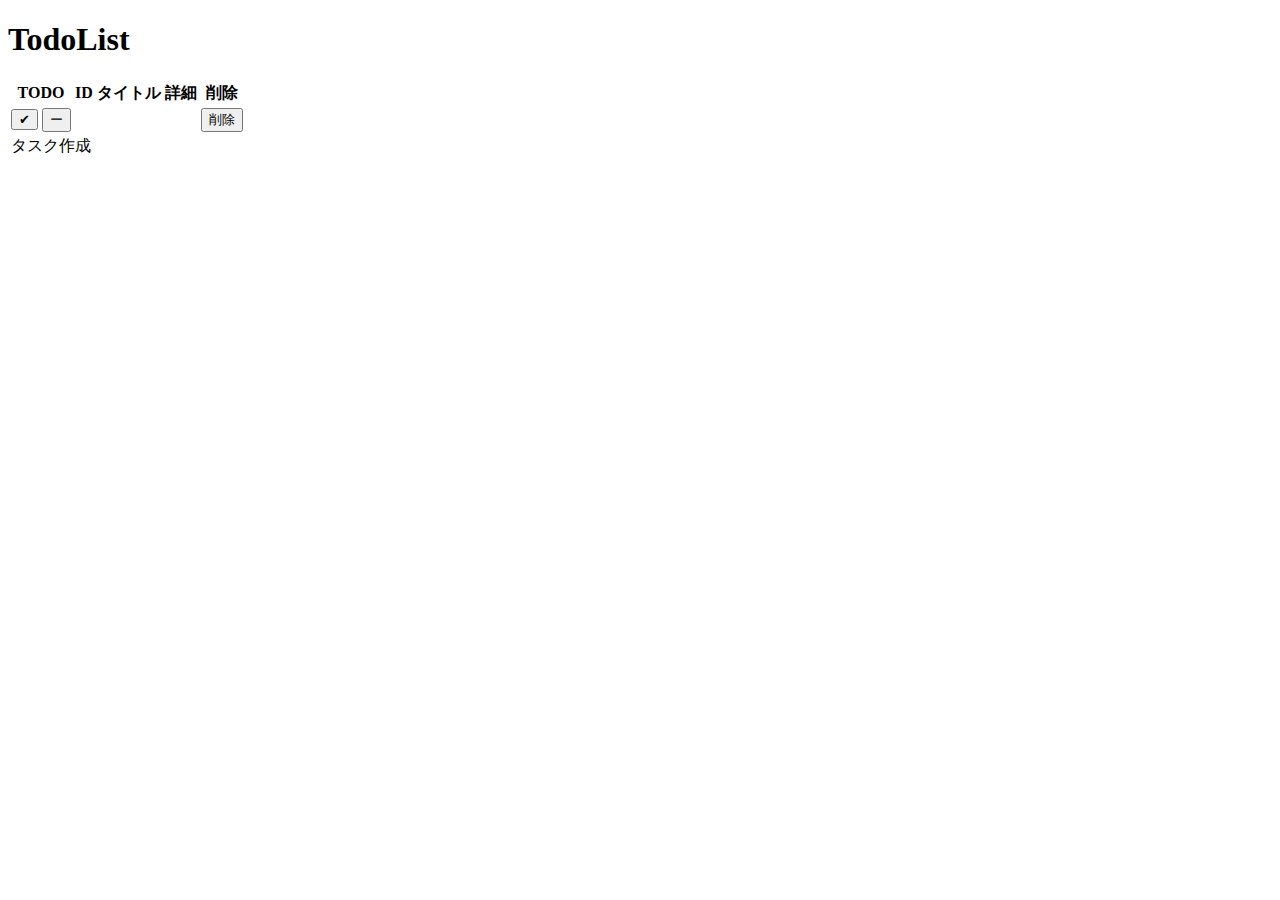
==== src/main/resources/templates/index.html @ 9f40126b "first commit" ====
<!DOCTYPE html>
<html lang="en" xmlns:th="http://www.thymeleaf.org">
<head>
  <meta charset="UTF-8">
  <meta http-equiv="X-UA-Compatible" content="IE=edge">
  <meta name="viewport" content="width=device-width, initial-scale=1.0">
  <link href="https://cdn.jsdelivr.net/npm/bootstrap@5.0.2/dist/css/bootstrap.min.css" rel="stylesheet" integrity="sha384-EVSTQN3/azprG1Anm3QDgpJLIm9Nao0Yz1ztcQTwFspd3yD65VohhpuuCOmLASjC" crossorigin="anonymous">
  <link th:href="@{/css/style.css}"></link>
  <title>TODO</title>
</head>
<body>
  <h1>TodoList</h1>
  <table class="table table-success table-striped">
    <tr>
      <th>TODO</th><th>ID</th><th>タイトル</th><th>詳細</th><th>削除</th>
    </tr>
    <tr th:each="todo: ${todoList}">
      <td>
        <form th:action="@{/todo/check/{id}/{done}(id = ${todo.id}, done = ${todo.done})}" method="get">
          <th:block th:if="${todo.done}">
            <input type="submit" value="✔">
          </th:block>
          <th:block th:if="${!todo.done}">
            <input type="submit" value="ー">
          </th:block>
        </form>
      </td>
      <td th:text="${todo.id}"></td>
      <td th:text="${todo.title}"></td>
      <td th:text="${todo.detail}"></td>
      <td>
        <form th:action="@{/todo/del/{id}(id = ${todo.id})}" method="get">
          <input type="submit" value="削除">
        </form>
      </td>
    </tr>
    <tr>
      <td colspan="5"><a th:href="@{/todo/add}">タスク作成</a></td>
    </tr>
  </table>
</body>
</html>
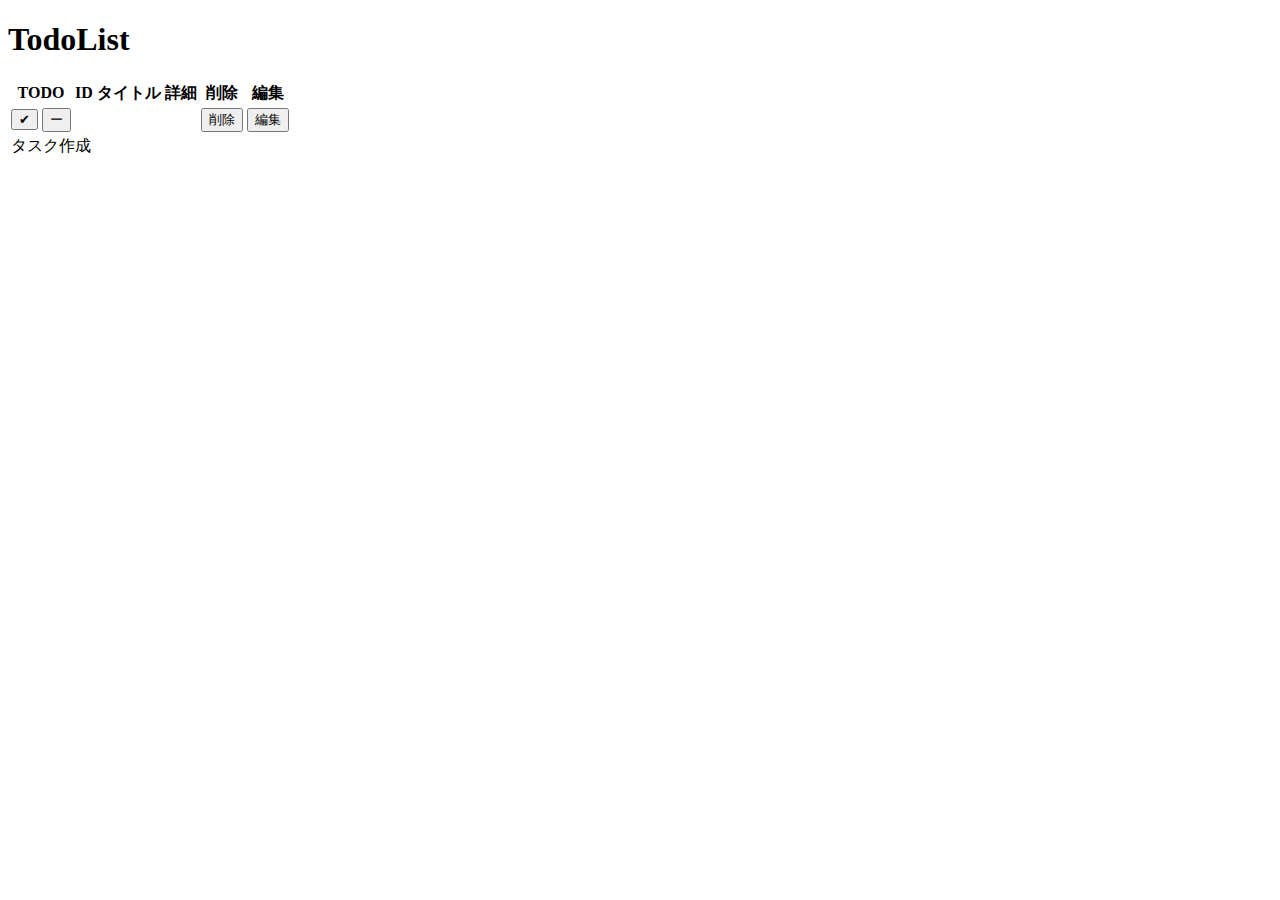
==== commit 5948ed78: "sql変更前" ====
--- a/src/main/resources/templates/index.html
+++ b/src/main/resources/templates/index.html
@@ -12,7 +12,7 @@
   <h1>TodoList</h1>
   <table class="table table-success table-striped">
     <tr>
-      <th>TODO</th><th>ID</th><th>タイトル</th><th>詳細</th><th>削除</th>
+      <th>TODO</th><th>ID</th><th>タイトル</th><th>詳細</th><th>削除</th><th>編集</th>
     </tr>
     <tr th:each="todo: ${todoList}">
       <td>
@@ -33,9 +33,14 @@
           <input type="submit" value="削除">
         </form>
       </td>
+      <td>
+        <form th:action="@{/todo/edit/{id}(id = ${todo.id})}" method="get">
+          <input type="submit" value="編集">
+        </form>
+      </td>
     </tr>
     <tr>
-      <td colspan="5"><a th:href="@{/todo/add}">タスク作成</a></td>
+      <td colspan="6"><a th:href="@{/todo/add}">タスク作成</a></td>
     </tr>
   </table>
 </body>
